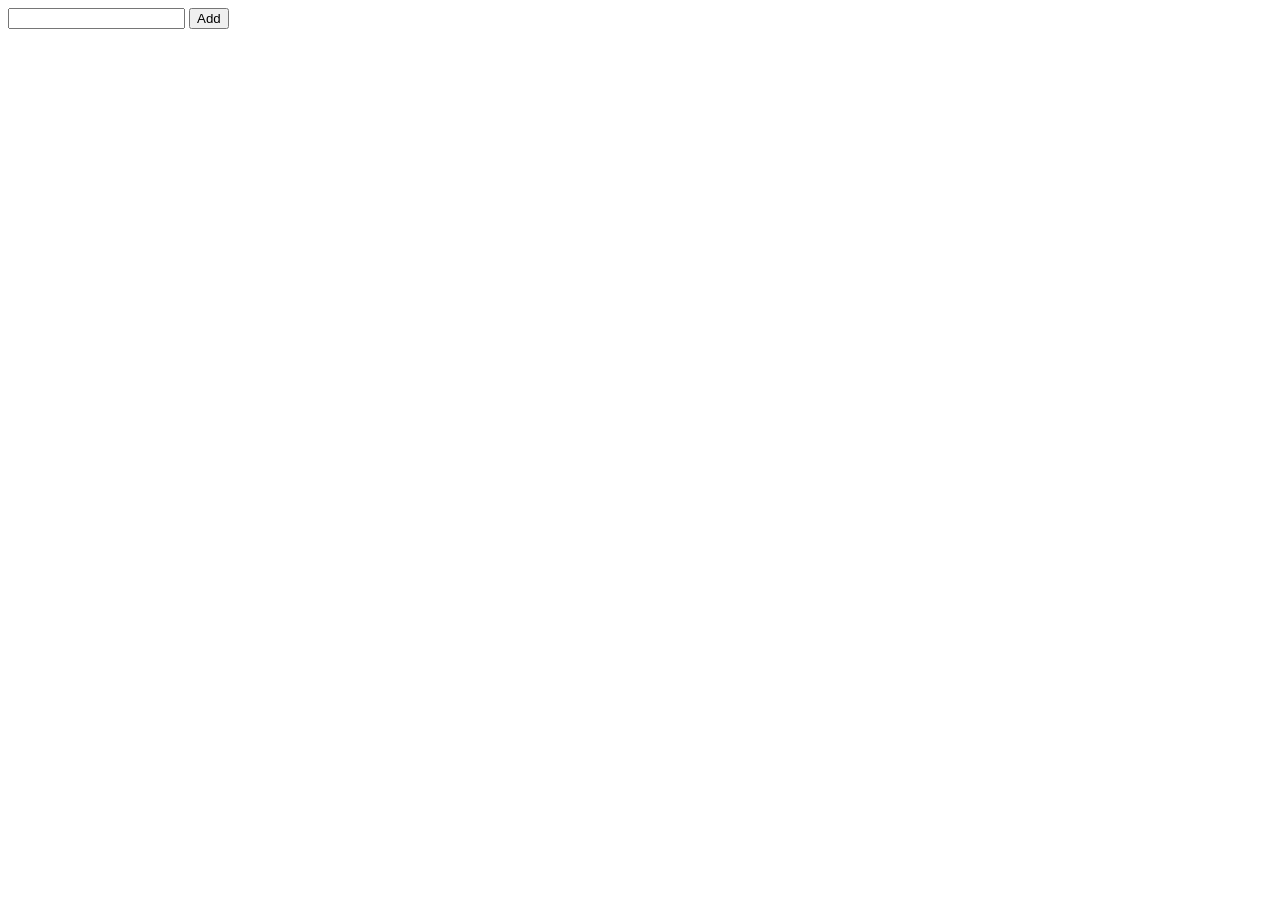
==== src/index.html @ 02777e55 "initial commit" ====
<!DOCTYPE html>
<html lang="en">
  <head>
    <meta charset="UTF-8" />
    <meta name="viewport" content="width=device-width, initial-scale=1.0" />
    <link rel="stylesheet" href="./styles/style.css" />
    <title>To Do List</title>
  </head>
  <body>
    <input type="text" name="userData" id="userText" />
    <button onclick="addToList()">Add</button>
    <ol class="result"></ol>
  </body>
  <script src="./index.js"></script>
</html>
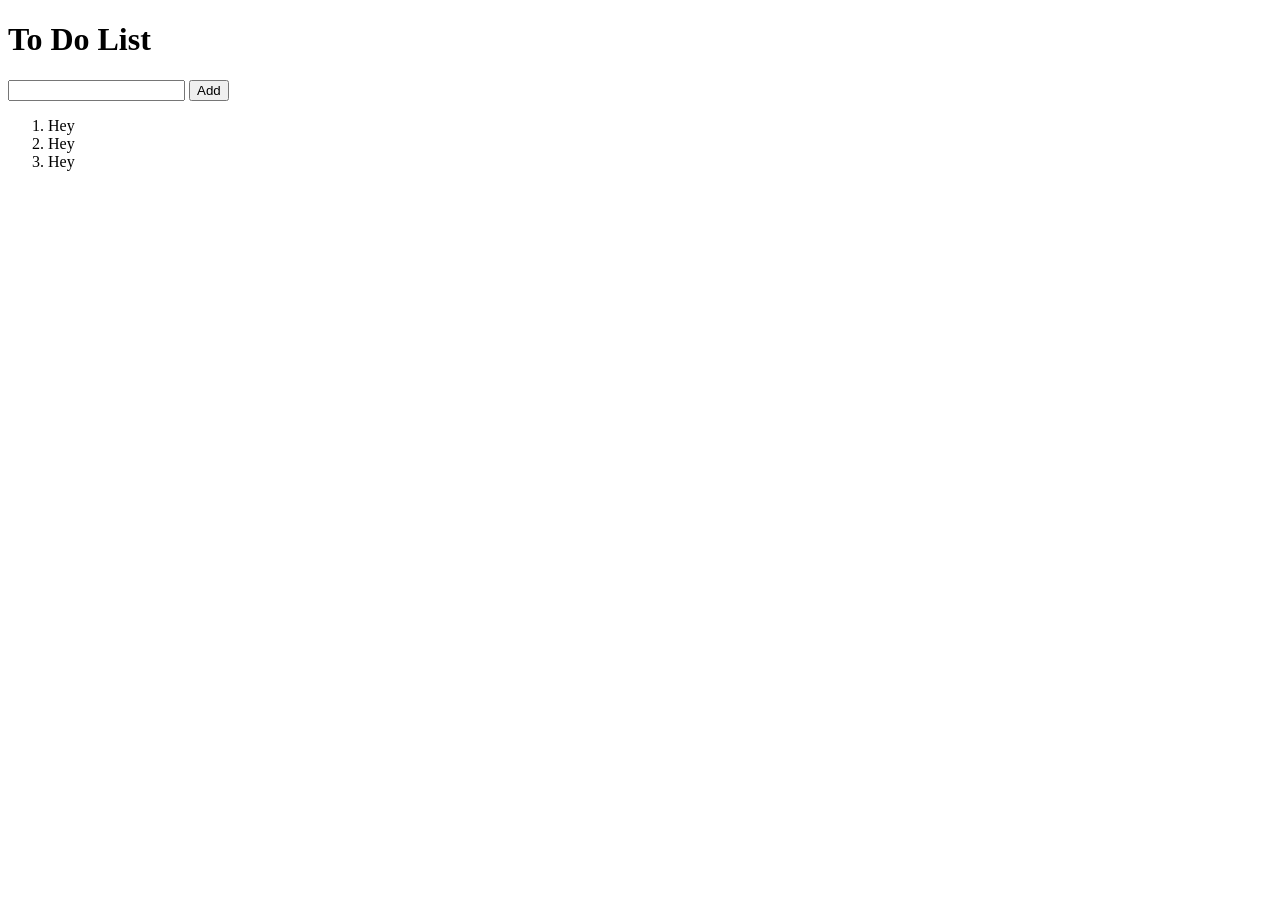
==== commit 78832278: "updated styles" ====
--- a/src/index.html
+++ b/src/index.html
@@ -3,13 +3,22 @@
   <head>
     <meta charset="UTF-8" />
     <meta name="viewport" content="width=device-width, initial-scale=1.0" />
-    <link rel="stylesheet" href="./styles/style.css" />
+    <link rel="stylesheet" href="./styles/main.css" />
     <title>To Do List</title>
   </head>
   <body>
-    <input type="text" name="userData" id="userText" />
-    <button onclick="addToList()">Add</button>
-    <ol class="result"></ol>
+    <div class="container">
+      <h1>To Do List</h1>
+      <main>
+        <input type="text" name="userData" id="userText" />
+        <button onclick="addToList()">Add</button>
+        <ol class="result">
+          <li>Hey</li>
+          <li>Hey</li>
+          <li>Hey</li>
+        </ol>
+      </main>
+    </div>
   </body>
   <script src="./index.js"></script>
 </html>
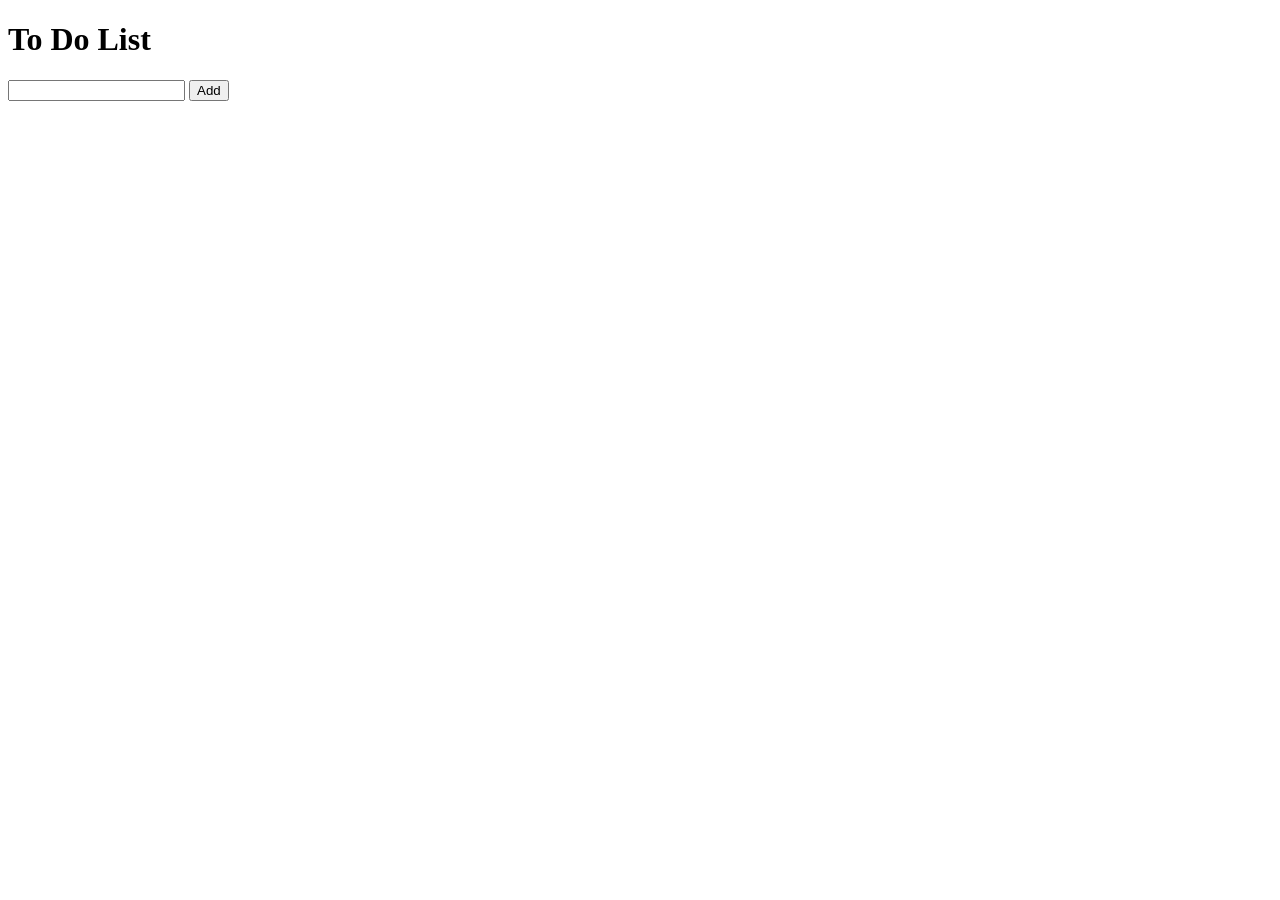
==== commit c5e2710d: "add remove button" ====
--- a/src/index.html
+++ b/src/index.html
@@ -10,15 +10,13 @@
     <div class="container">
       <h1>To Do List</h1>
       <main>
-        <input type="text" name="userData" id="userText" />
-        <button onclick="addToList()">Add</button>
-        <ol class="result">
-          <li>Hey</li>
-          <li>Hey</li>
-          <li>Hey</li>
-        </ol>
+        <div class="button">
+          <input type="text" name="userData" id="userText" required />
+          <button onclick="addToList()">Add</button>
+        </div>
+        <ol class="result"></ol>
       </main>
     </div>
   </body>
-  <script src="./index.js"></script>
+  <script src="./scripts/index.js"></script>
 </html>
